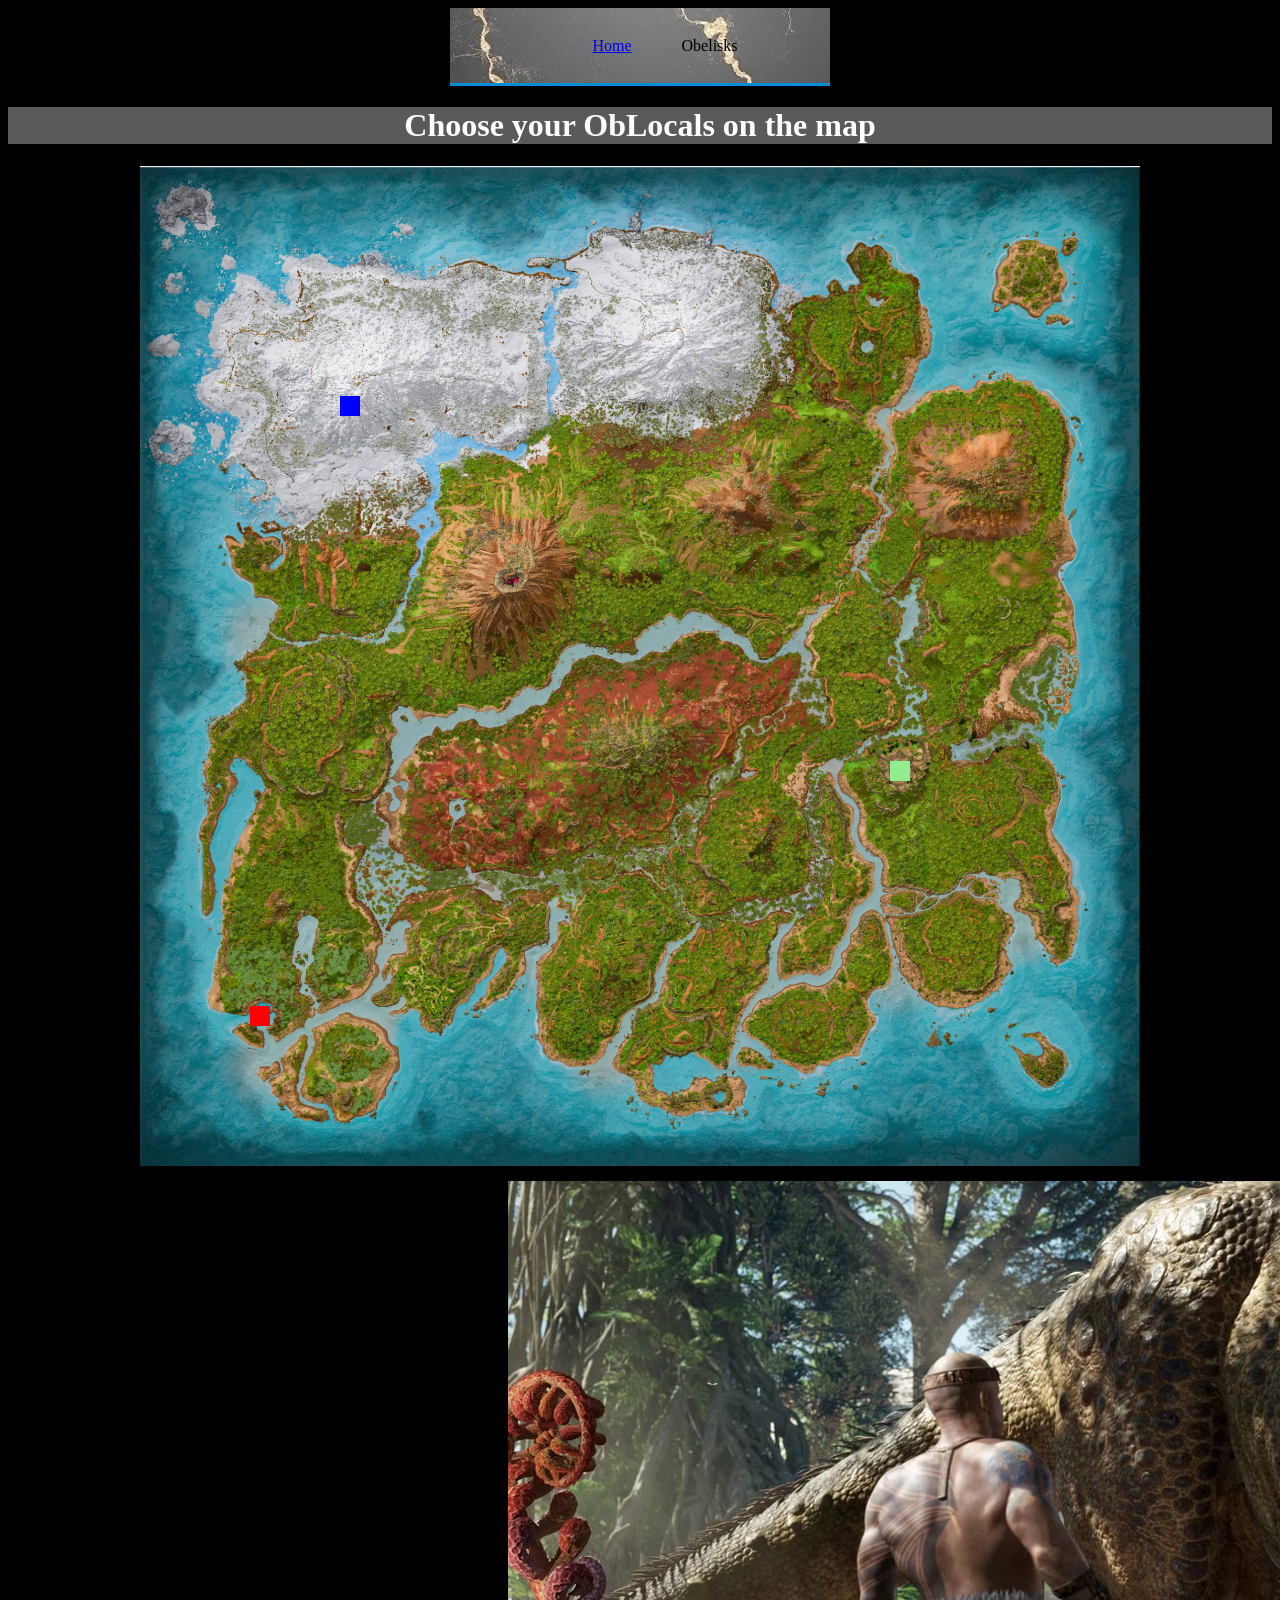
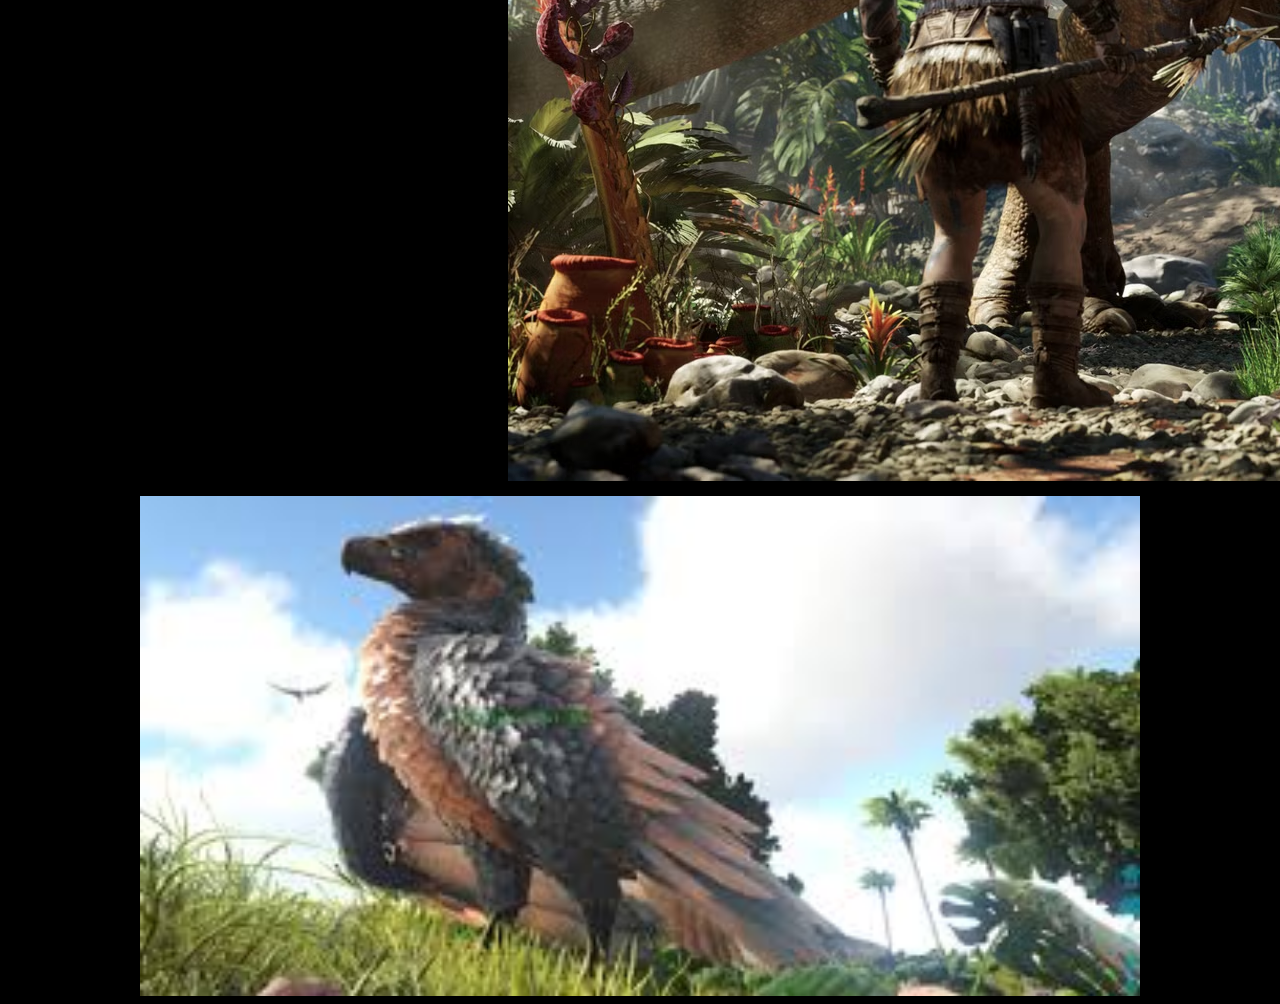
==== Arks/TheIsland/index.html @ 448c162b "image updates Updated images and fixed linking with the pages. And updated Css files for the navigat" ====
<!DOCTYPE html>
<html>
<head>
<title>ARK: Survival Evolved</title>
<link rel="stylesheet" href="styles.css">

</head>
<body>

	<section>
    <!--start here-->
    <nav id="main-nav"class="navbar"> <!--fixed-top-->
        <div class="navItems navbar-collapse" id="navbarCollapse">
              <a href="index.html" class="nav-link">Home</a>
              <div class="dropdown">
                <a class="nav-link dropdown-toggle" data-toggle="dropdown">Obelisks</a>
				<div class="dropdown-menu">
				<img class= "menueImage" src="../../Assets/General/Green.jpg">
                <a class="dropdown-item" href="greenObLocals.html">The Obelisks Green</a>
				</img><br>
				<img class= "menueImage" src="../../Assets/General/Red.jpg">
                <a class="dropdown-item" href="redObLocals.html">The Obelisks Red</a>
				</img><br>
				<img class= "menueImage" src="../../Assets/General/Blue.jpg">
                <a class="dropdown-item" href="blueObLocals.html">The Obelisks Blue</a>
				</img><br>
              </div>
              </div>
        </div>
    </nav>
	</section>

<h1 class = "Choose">Choose your ObLocals on the map</h1>


			<section>
			<div class = "Parent" >
			<a href="redObLocals.html"><div class = "Red"></div></a>
			<a href="greenObLocals.html"><div class = "Green"></div></a>
			<a href="blueObLocals.html"><div class = "Blue"></div></a>
			</div>
			
			<div class = "ImageOne">
			</div>
			</section>
			
			<section>
			  <img class="mySlides" src="../../Assets/IslandPics/Dinos/argi.jpg" style="width:1000px">
			  <img class="mySlides" src="../../Assets/IslandPics/Dinos/brontos.webp" style="width:1000px">
			  <img class="mySlides" src="../../Assets/IslandPics/Dinos/direwolf.jpg" style="width:1000px">
			  <img class="mySlides" src="../../Assets/IslandPics/Dinos/giga.webp" style="width:1000px">
			  <img class="mySlides" src="../../Assets/IslandPics/Dinos/mammoth.jpg" style="width:1000px">
			  <img class="mySlides" src="../../Assets/IslandPics/Dinos/pteranodon.jpg" style="width:1000px">
			  <img class="mySlides" src="../../Assets/IslandPics/Dinos/raptor.webp" style="width:1000px">
			  <img class="mySlides" src="../../Assets/IslandPics/Dinos/rex.avif" style="width:1000px">
			  <img class="mySlides" src="../../Assets/IslandPics/Dinos/sabortooth.jpg" style="width:1000px">
			  <img class="mySlides" src="../../Assets/IslandPics/Dinos/trike.webp" style="width:1000px">
			</section>
			


<script>
var slideIndex = 0;
carousel();

function carousel() {
  var i;
  var x = document.getElementsByClassName("mySlides");
  for (i = 0; i < x.length; i++) {
    x[i].style.display = "none"; 
  }
  slideIndex++;
  if (slideIndex > x.length) {slideIndex = 1} 
  x[slideIndex-1].style.display = "block"; 
  setTimeout(carousel, 2000); 
}
</script>
			
</body>
</html>
---- Arks/TheIsland/styles.css ----
/*04-29-2026--NEW Css bt Trevor*/
body {
background-color: black; /* For browsers that do not support gradients */
  /*background-image: linear-gradient(to bottom right, black, yellow);*/
}
.Choose{
	text-align:center;
	background-color:#5a5a5a;
	color:white;
}
.ImageOne{
	 background-image: url("../../Assets/BackGrounds/ARK2_06.avif");
   background-repeat: no-repeat;
   background-position: center;
   width:2600px;
   height:900px;
   margin-top:15px;
    margin-bottom:15px;
}
.mySlides {
	display:none;
	margin-top:15px;
	 background-position: center;
   display: flex;
   margin: auto;
  justify-content: center; /* Horizontal */
  align-items: center;     /* Vertical */
	}
/*04-29-2026--NEW Css bt Trevor*/

.navbar {
  border-bottom: #088ed6 3px solid;
  justify-content: center;
  align-items: center;
  background-image: url("../../Assets/BackGrounds/image-cache.jpg");
  height:75px;
  width:380px;
  position:relative;
  display: flex;
   margin: auto;
  justify-content: center; /* Horizontal */
  align-items: center;     /* Vertical */
}
.navItems{
	display: flex;
	 flex-direction: row;
	 
}
.dropdown-item:hover{
	background-color:#008000;
}

.dropdown-item{
	background-color:#A9A9A9;
}
.nav-link{
	margin-left:50px;
	transition: all 0.3s;
}
.nav-link:hover{
    background-color: #5568d3;
    transform: translateY(-2px);
}
.dropdown:hover .dropdown-menu {
  display: block;
  position:absolute;
}

.dropdown-menu {
	display: none;
}
.dropdown-menu:hover{
	  display: flex;
  align-content: center;
 
}

.menueImage {
	width: 20px;
	height:auto;
}
.Parent{
  display: flex;
  justify-content: center;
  align-items: center;
  margin: auto;
  width: 1000px;
  height: 1000px;
  position:relative;
  background-color: aqua;
  background-image:url("../../Assets/IslandPics/Maps/mapHighRes.png");
  background-repeat: no-repeat;
  background-size:1000px;

}
.Red {
  position: absolute;
  top: 84%;
  left: 11%;
  font-size: 20px;
  background-color: red;
  width: 20px;
  height:20px;
}

.Red:hover{
	background-color: yellow;
	
}
.Green{
	background-color:#90EE90;
	position: absolute;
	top: 59.5%;
	left: 75%;
    width: 20px;
	height:20px;
}

.Green:hover{
	background-color: yellow;
	
}

.Blue{
	background-color:blue;
	position: absolute;
	top: 23%;
	left: 20%;
    width: 20px;
	height:20px;
	
}

.Blue:hover{
	background-color: yellow;
	
}
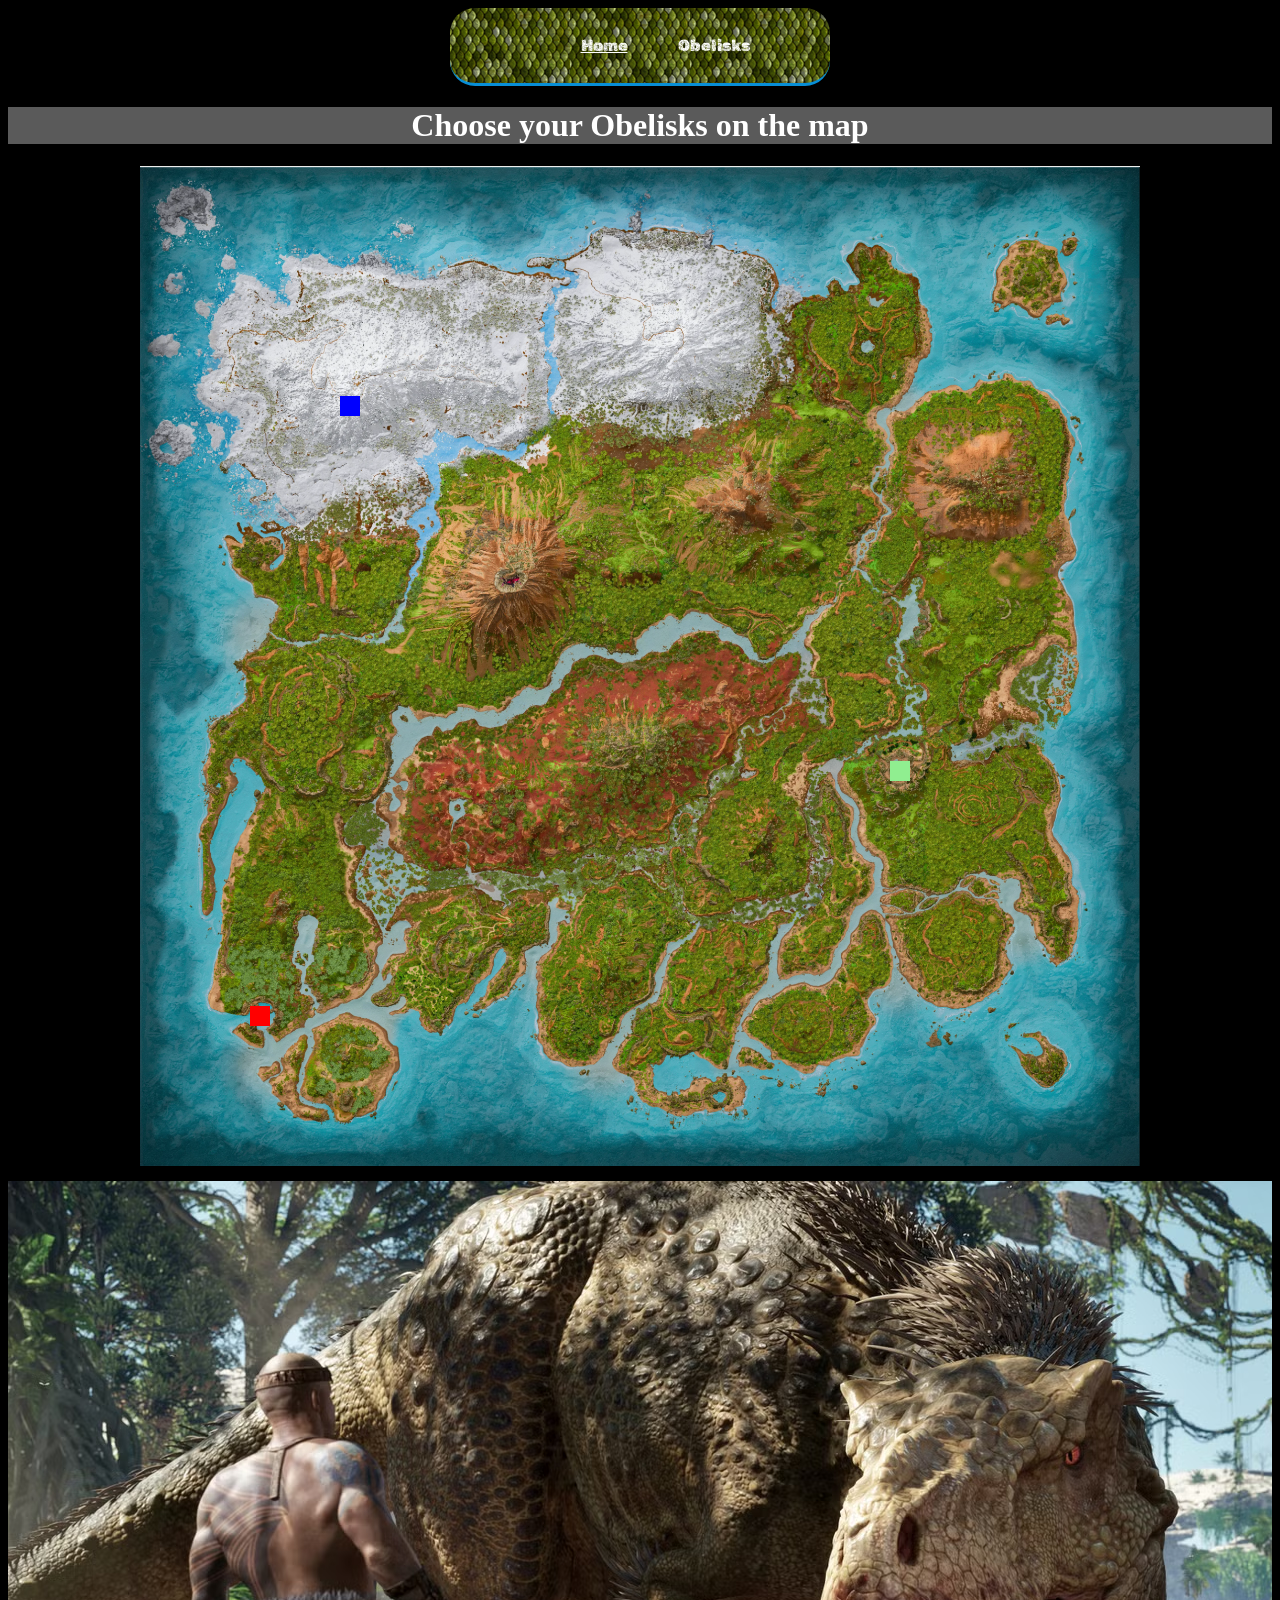
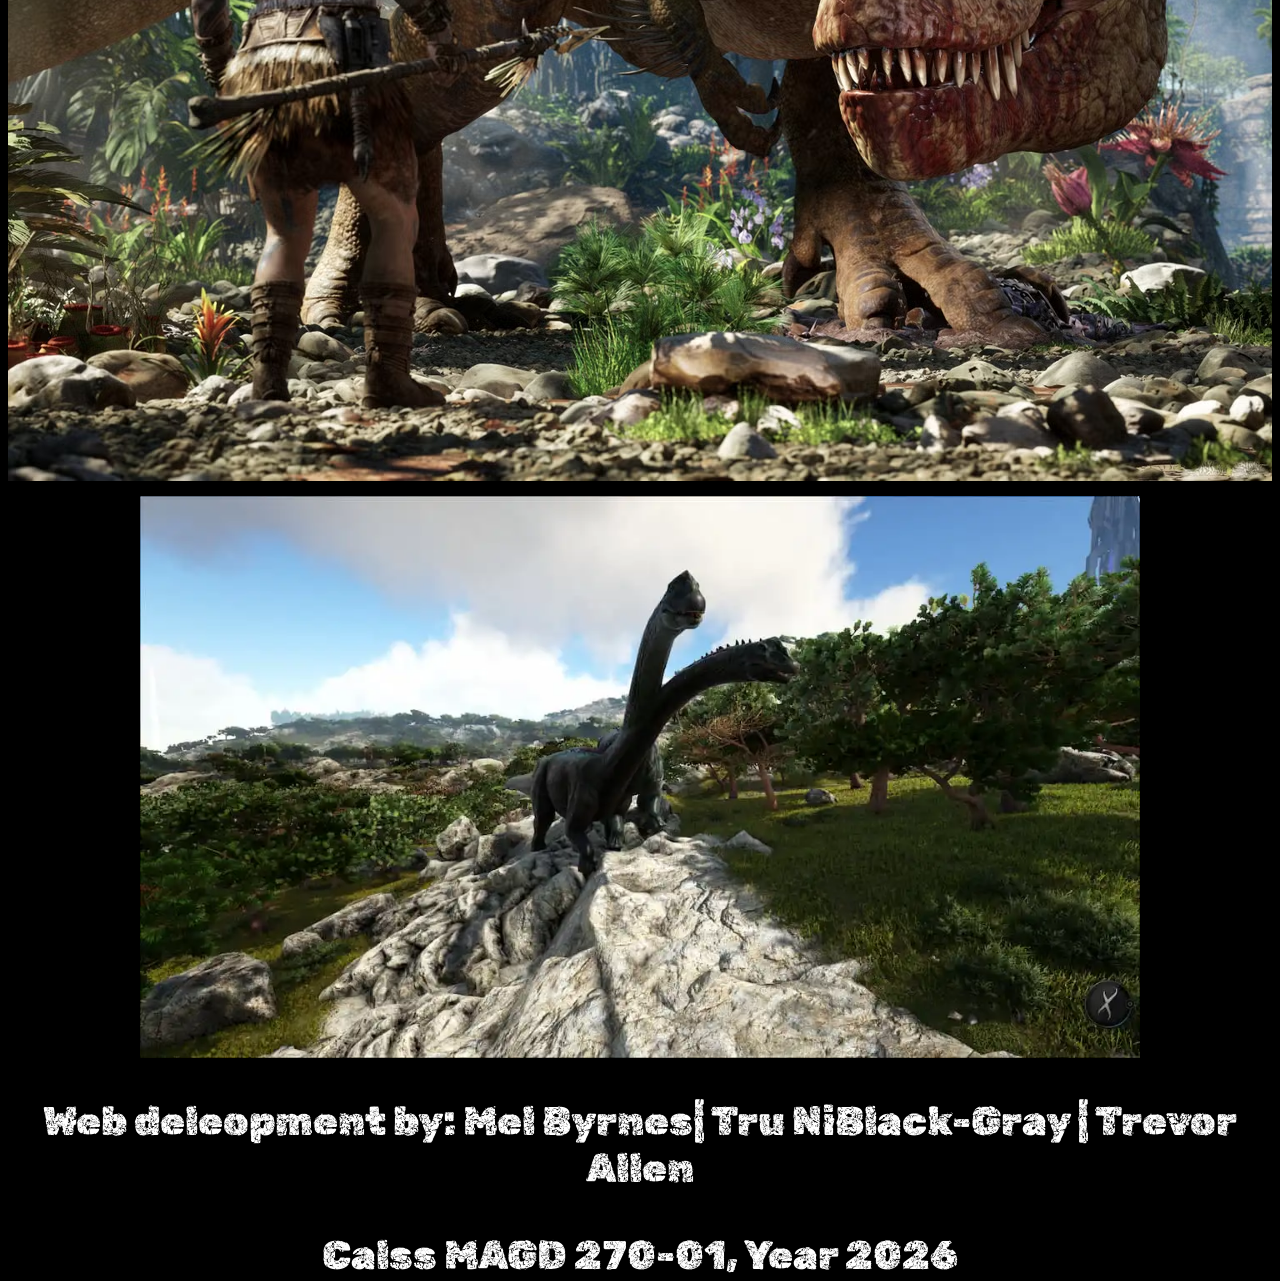
==== commit 3d65c444: "Some Changes to the index and css Made a footer and changes to the CSS for starters." ====
--- a/Arks/TheIsland/index.html
+++ b/Arks/TheIsland/index.html
@@ -4,13 +4,17 @@
 <title>ARK: Survival Evolved</title>
 <link rel="stylesheet" href="styles.css">
 
+<!--Font-->
+<link rel="preconnect" href="https://fonts.googleapis.com">
+<link rel="preconnect" href="https://fonts.gstatic.com" crossorigin>
+<link href="https://fonts.googleapis.com/css2?family=Rubik+Distressed&display=swap" rel="stylesheet">
 </head>
 <body>
 
 	<section>
     <!--start here-->
     <nav id="main-nav"class="navbar"> <!--fixed-top-->
-        <div class="navItems navbar-collapse" id="navbarCollapse">
+		<div class="navItems navbar-collapse" id="navbarCollapse">
               <a href="index.html" class="nav-link">Home</a>
               <div class="dropdown">
                 <a class="nav-link dropdown-toggle" data-toggle="dropdown">Obelisks</a>
@@ -30,7 +34,7 @@
     </nav>
 	</section>
 
-<h1 class = "Choose">Choose your ObLocals on the map</h1>
+<h1 class = "Choose">Choose your Obelisks on the map</h1>
 
 
 			<section>
@@ -44,7 +48,7 @@
 			</div>
 			</section>
 			
-			<section>
+			<section class ="Slideshow">
 			  <img class="mySlides" src="../../Assets/IslandPics/Dinos/argi.jpg" style="width:1000px">
 			  <img class="mySlides" src="../../Assets/IslandPics/Dinos/brontos.webp" style="width:1000px">
 			  <img class="mySlides" src="../../Assets/IslandPics/Dinos/direwolf.jpg" style="width:1000px">
@@ -57,6 +61,12 @@
 			  <img class="mySlides" src="../../Assets/IslandPics/Dinos/trike.webp" style="width:1000px">
 			</section>
 			
+			<section>
+			<footer class ="footer">
+			  <p>Web deleopment by: Mel Byrnes| Tru NiBlack-Gray | Trevor Allen </p>
+			  <p>Calss MAGD 270-01, Year 2026</p>
+			</footer>
+			</section>
 
 
 <script>
--- a/Arks/TheIsland/styles.css
+++ b/Arks/TheIsland/styles.css
@@ -3,16 +3,26 @@
 background-color: black; /* For browsers that do not support gradients */
   /*background-image: linear-gradient(to bottom right, black, yellow);*/
 }
+.footer{
+    text-align:center;
+	color: white;
+	width:100%;
+	height:175px;
+	margin-top:5px;
+	font-family: "Rubik Distressed", system-ui;
+	font-size: 40px;
+}
 .Choose{
 	text-align:center;
 	background-color:#5a5a5a;
 	color:white;
+
 }
 .ImageOne{
 	 background-image: url("../../Assets/BackGrounds/ARK2_06.avif");
    background-repeat: no-repeat;
    background-position: center;
-   width:2600px;
+   width:100%;
    height:900px;
    margin-top:15px;
     margin-bottom:15px;
@@ -32,7 +42,7 @@
   border-bottom: #088ed6 3px solid;
   justify-content: center;
   align-items: center;
-  background-image: url("../../Assets/BackGrounds/image-cache.jpg");
+  background-image: url("../../Assets/BackGrounds/alexas_fotos-background-image-653352_1920 - Copy.png");
   height:75px;
   width:380px;
   position:relative;
@@ -40,6 +50,13 @@
    margin: auto;
   justify-content: center; /* Horizontal */
   align-items: center;     /* Vertical */
+  
+  font-family: "Rubik Distressed", system-ui;
+  font-weight: 400;
+  font-style: normal;
+  border-radius: 25px;
+  font-size: 16px;
+  
 }
 .navItems{
 	display: flex;
@@ -48,14 +65,17 @@
 }
 .dropdown-item:hover{
 	background-color:#008000;
+	transform: translateY(-2px);
 }
 
 .dropdown-item{
 	background-color:#A9A9A9;
+	transition: all 0.3s;
 }
 .nav-link{
 	margin-left:50px;
 	transition: all 0.3s;
+	color:white;
 }
 .nav-link:hover{
     background-color: #5568d3;
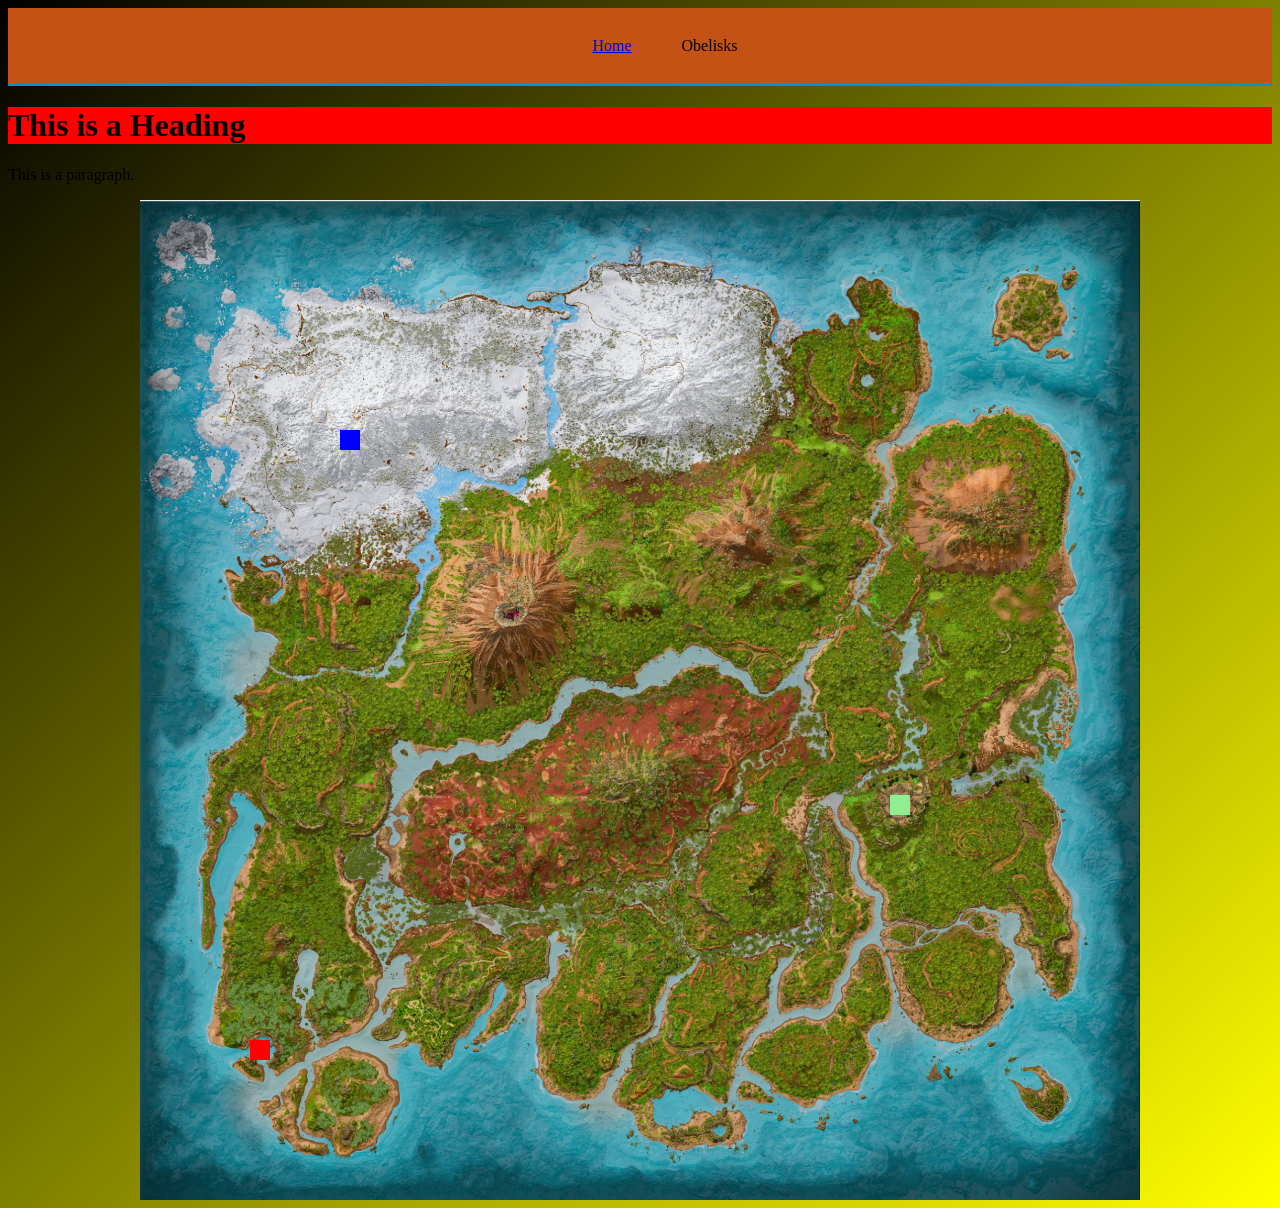
==== commit 8c37959e: "Touch-Up 1" ====
--- a/Arks/TheIsland/index.html
+++ b/Arks/TheIsland/index.html
@@ -1,41 +1,39 @@
 <!DOCTYPE html>
 <html>
 <head>
-<title>ARK: Survival Evolved</title>
+<title>Isla Ark</title>
 <link rel="stylesheet" href="styles.css">
 
-<!--Font-->
-<link rel="preconnect" href="https://fonts.googleapis.com">
-<link rel="preconnect" href="https://fonts.gstatic.com" crossorigin>
-<link href="https://fonts.googleapis.com/css2?family=Rubik+Distressed&display=swap" rel="stylesheet">
 </head>
 <body>
 
 	<section>
     <!--start here-->
     <nav id="main-nav"class="navbar"> <!--fixed-top-->
-		<div class="navItems navbar-collapse" id="navbarCollapse">
+        <div class="navItems navbar-collapse" id="navbarCollapse">
               <a href="index.html" class="nav-link">Home</a>
               <div class="dropdown">
                 <a class="nav-link dropdown-toggle" data-toggle="dropdown">Obelisks</a>
 				<div class="dropdown-menu">
-				<img class= "menueImage" src="../../Assets/General/Green.jpg">
-                <a class="dropdown-item" href="greenObLocals.html">The Obelisks Green</a>
+				<img class="icons" src="../../Assets/General/Green.jpg">
+                <a class="dropdown-item" href="greenObLocals.html">The Green Obelisk</a>
 				</img><br>
-				<img class= "menueImage" src="../../Assets/General/Red.jpg">
-                <a class="dropdown-item" href="redObLocals.html">The Obelisks Red</a>
+				<img class="icons" src="../../Assets/General/Red.jpg">
+                <a class="dropdown-item" href="redObLocals.html">The Red Obelisk</a>
 				</img><br>
-				<img class= "menueImage" src="../../Assets/General/Blue.jpg">
-                <a class="dropdown-item" href="blueObLocals.html">The Obelisks Blue</a>
+				<img class="icons" src="../../Assets/General/Blue.jpg">
+                <a class="dropdown-item" href="blueObLocals.html">The Blue Obelisk</a>
 				</img><br>
+				<a class="dropdown-item" href="form.html">Sign Up Form</a>
+				<br>
               </div>
               </div>
         </div>
     </nav>
 	</section>
 
-<h1 class = "Choose">Choose your Obelisks on the map</h1>
-
+<h1>This is a Heading</h1>
+<p>This is a paragraph.</p>
 
 			<section>
 			<div class = "Parent" >
@@ -43,48 +41,9 @@
 			<a href="greenObLocals.html"><div class = "Green"></div></a>
 			<a href="blueObLocals.html"><div class = "Blue"></div></a>
 			</div>
-			
-			<div class = "ImageOne">
-			</div>
 			</section>
 			
-			<section class ="Slideshow">
-			  <img class="mySlides" src="../../Assets/IslandPics/Dinos/argi.jpg" style="width:1000px">
-			  <img class="mySlides" src="../../Assets/IslandPics/Dinos/brontos.webp" style="width:1000px">
-			  <img class="mySlides" src="../../Assets/IslandPics/Dinos/direwolf.jpg" style="width:1000px">
-			  <img class="mySlides" src="../../Assets/IslandPics/Dinos/giga.webp" style="width:1000px">
-			  <img class="mySlides" src="../../Assets/IslandPics/Dinos/mammoth.jpg" style="width:1000px">
-			  <img class="mySlides" src="../../Assets/IslandPics/Dinos/pteranodon.jpg" style="width:1000px">
-			  <img class="mySlides" src="../../Assets/IslandPics/Dinos/raptor.webp" style="width:1000px">
-			  <img class="mySlides" src="../../Assets/IslandPics/Dinos/rex.avif" style="width:1000px">
-			  <img class="mySlides" src="../../Assets/IslandPics/Dinos/sabortooth.jpg" style="width:1000px">
-			  <img class="mySlides" src="../../Assets/IslandPics/Dinos/trike.webp" style="width:1000px">
-			</section>
-			
-			<section>
-			<footer class ="footer">
-			  <p>Web deleopment by: Mel Byrnes| Tru NiBlack-Gray | Trevor Allen </p>
-			  <p>Calss MAGD 270-01, Year 2026</p>
-			</footer>
-			</section>
 
-
-<script>
-var slideIndex = 0;
-carousel();
-
-function carousel() {
-  var i;
-  var x = document.getElementsByClassName("mySlides");
-  for (i = 0; i < x.length; i++) {
-    x[i].style.display = "none"; 
-  }
-  slideIndex++;
-  if (slideIndex > x.length) {slideIndex = 1} 
-  x[slideIndex-1].style.display = "block"; 
-  setTimeout(carousel, 2000); 
-}
-</script>
 			
 </body>
 </html>
--- a/Arks/TheIsland/styles.css
+++ b/Arks/TheIsland/styles.css
@@ -1,62 +1,22 @@
 /*04-29-2026--NEW Css bt Trevor*/
 body {
 background-color: black; /* For browsers that do not support gradients */
-  /*background-image: linear-gradient(to bottom right, black, yellow);*/
+  background-image: linear-gradient(to bottom right, black, yellow);
 }
-.footer{
-    text-align:center;
-	color: white;
-	width:100%;
-	height:175px;
-	margin-top:5px;
-	font-family: "Rubik Distressed", system-ui;
-	font-size: 40px;
-}
-.Choose{
-	text-align:center;
-	background-color:#5a5a5a;
-	color:white;
 
-}
-.ImageOne{
-	 background-image: url("../../Assets/BackGrounds/ARK2_06.avif");
-   background-repeat: no-repeat;
-   background-position: center;
-   width:100%;
-   height:900px;
-   margin-top:15px;
-    margin-bottom:15px;
-}
-.mySlides {
-	display:none;
-	margin-top:15px;
-	 background-position: center;
-   display: flex;
-   margin: auto;
-  justify-content: center; /* Horizontal */
-  align-items: center;     /* Vertical */
-	}
 /*04-29-2026--NEW Css bt Trevor*/
 
+h1 {
+	background-color: red;
+}
 .navbar {
   border-bottom: #088ed6 3px solid;
+    display: flex;
   justify-content: center;
   align-items: center;
-  background-image: url("../../Assets/BackGrounds/alexas_fotos-background-image-653352_1920 - Copy.png");
+  background-color:#C35214;
   height:75px;
-  width:380px;
-  position:relative;
-  display: flex;
-   margin: auto;
-  justify-content: center; /* Horizontal */
-  align-items: center;     /* Vertical */
-  
-  font-family: "Rubik Distressed", system-ui;
-  font-weight: 400;
-  font-style: normal;
-  border-radius: 25px;
-  font-size: 16px;
-  
+position:relative;
 }
 .navItems{
 	display: flex;
@@ -65,17 +25,10 @@
 }
 .dropdown-item:hover{
 	background-color:#008000;
-	transform: translateY(-2px);
-}
-
-.dropdown-item{
-	background-color:#A9A9A9;
-	transition: all 0.3s;
 }
 .nav-link{
 	margin-left:50px;
 	transition: all 0.3s;
-	color:white;
 }
 .nav-link:hover{
     background-color: #5568d3;
@@ -95,10 +48,15 @@
  
 }
 
-.menueImage {
+img {
 	width: 20px;
-	height:auto;
 }
+
+.icons{
+	width:35px;
+	height:35px;
+}
+
 .Parent{
   display: flex;
   justify-content: center;
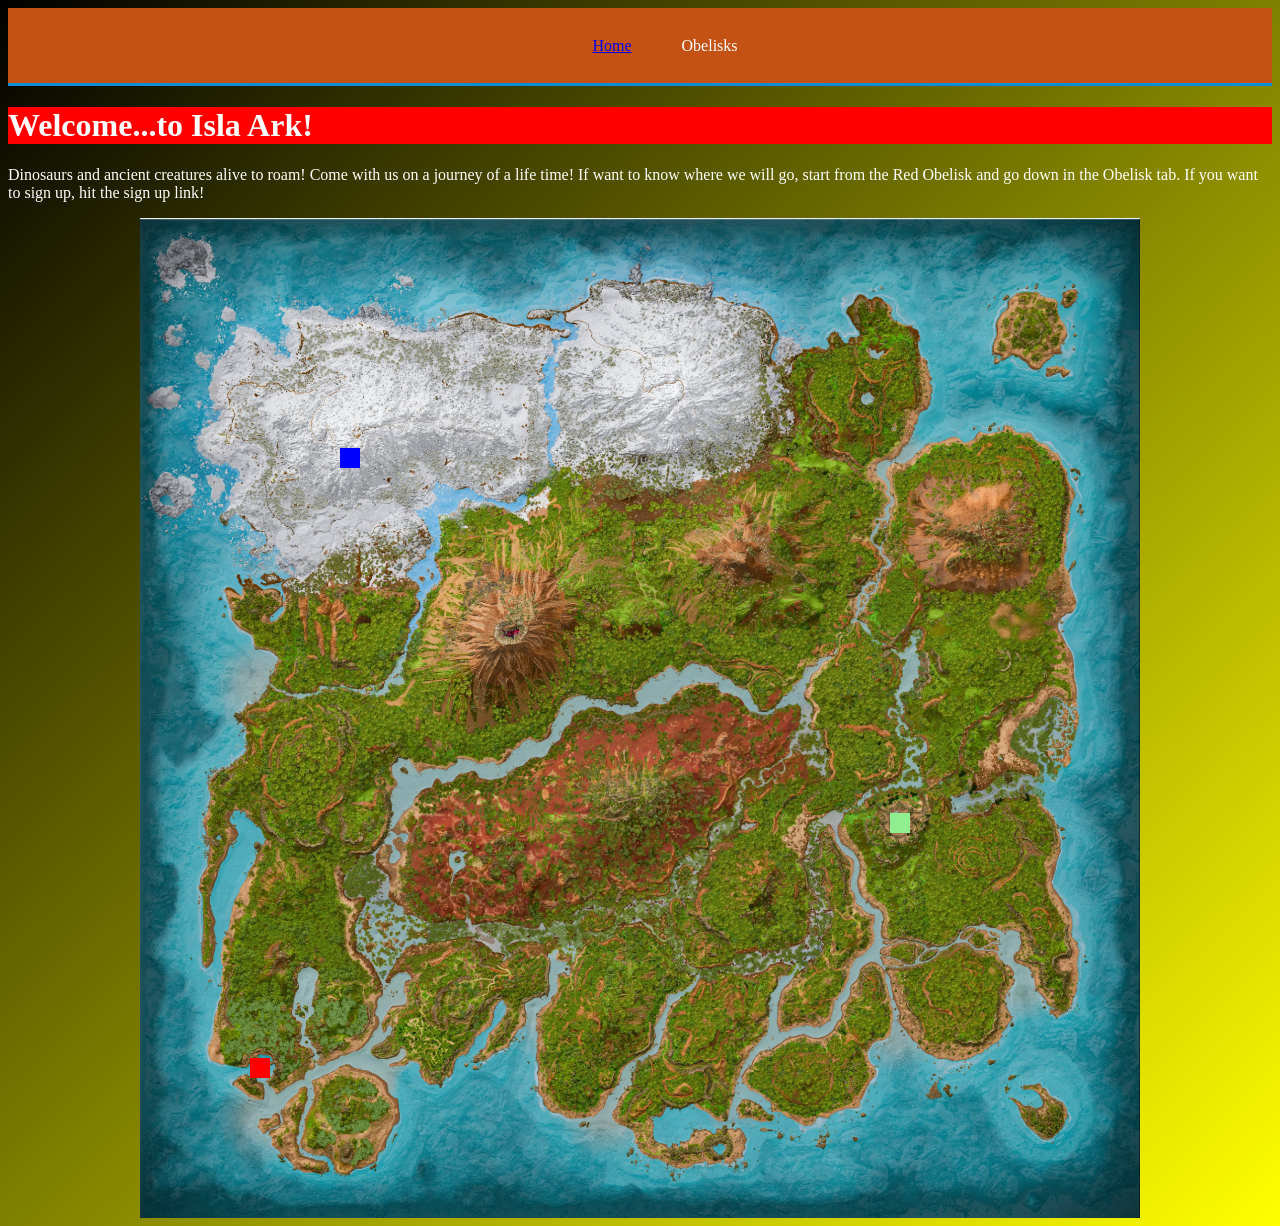
==== commit 5931b89e: "Touch-Up 2" ====
--- a/Arks/TheIsland/index.html
+++ b/Arks/TheIsland/index.html
@@ -32,8 +32,9 @@
     </nav>
 	</section>
 
-<h1>This is a Heading</h1>
-<p>This is a paragraph.</p>
+<h1>Welcome...to Isla Ark!</h1>
+<p>Dinosaurs and ancient creatures alive to roam! Come with us on a journey of a life time! 
+If want to know where we will go, start from the Red Obelisk and go down in the Obelisk tab. If you want to sign up, hit the sign up link!</p>
 
 			<section>
 			<div class = "Parent" >
--- a/Arks/TheIsland/styles.css
+++ b/Arks/TheIsland/styles.css
@@ -2,12 +2,14 @@
 body {
 background-color: black; /* For browsers that do not support gradients */
   background-image: linear-gradient(to bottom right, black, yellow);
+  color: white;
 }
 
 /*04-29-2026--NEW Css bt Trevor*/
 
 h1 {
 	background-color: red;
+	color: white;
 }
 .navbar {
   border-bottom: #088ed6 3px solid;
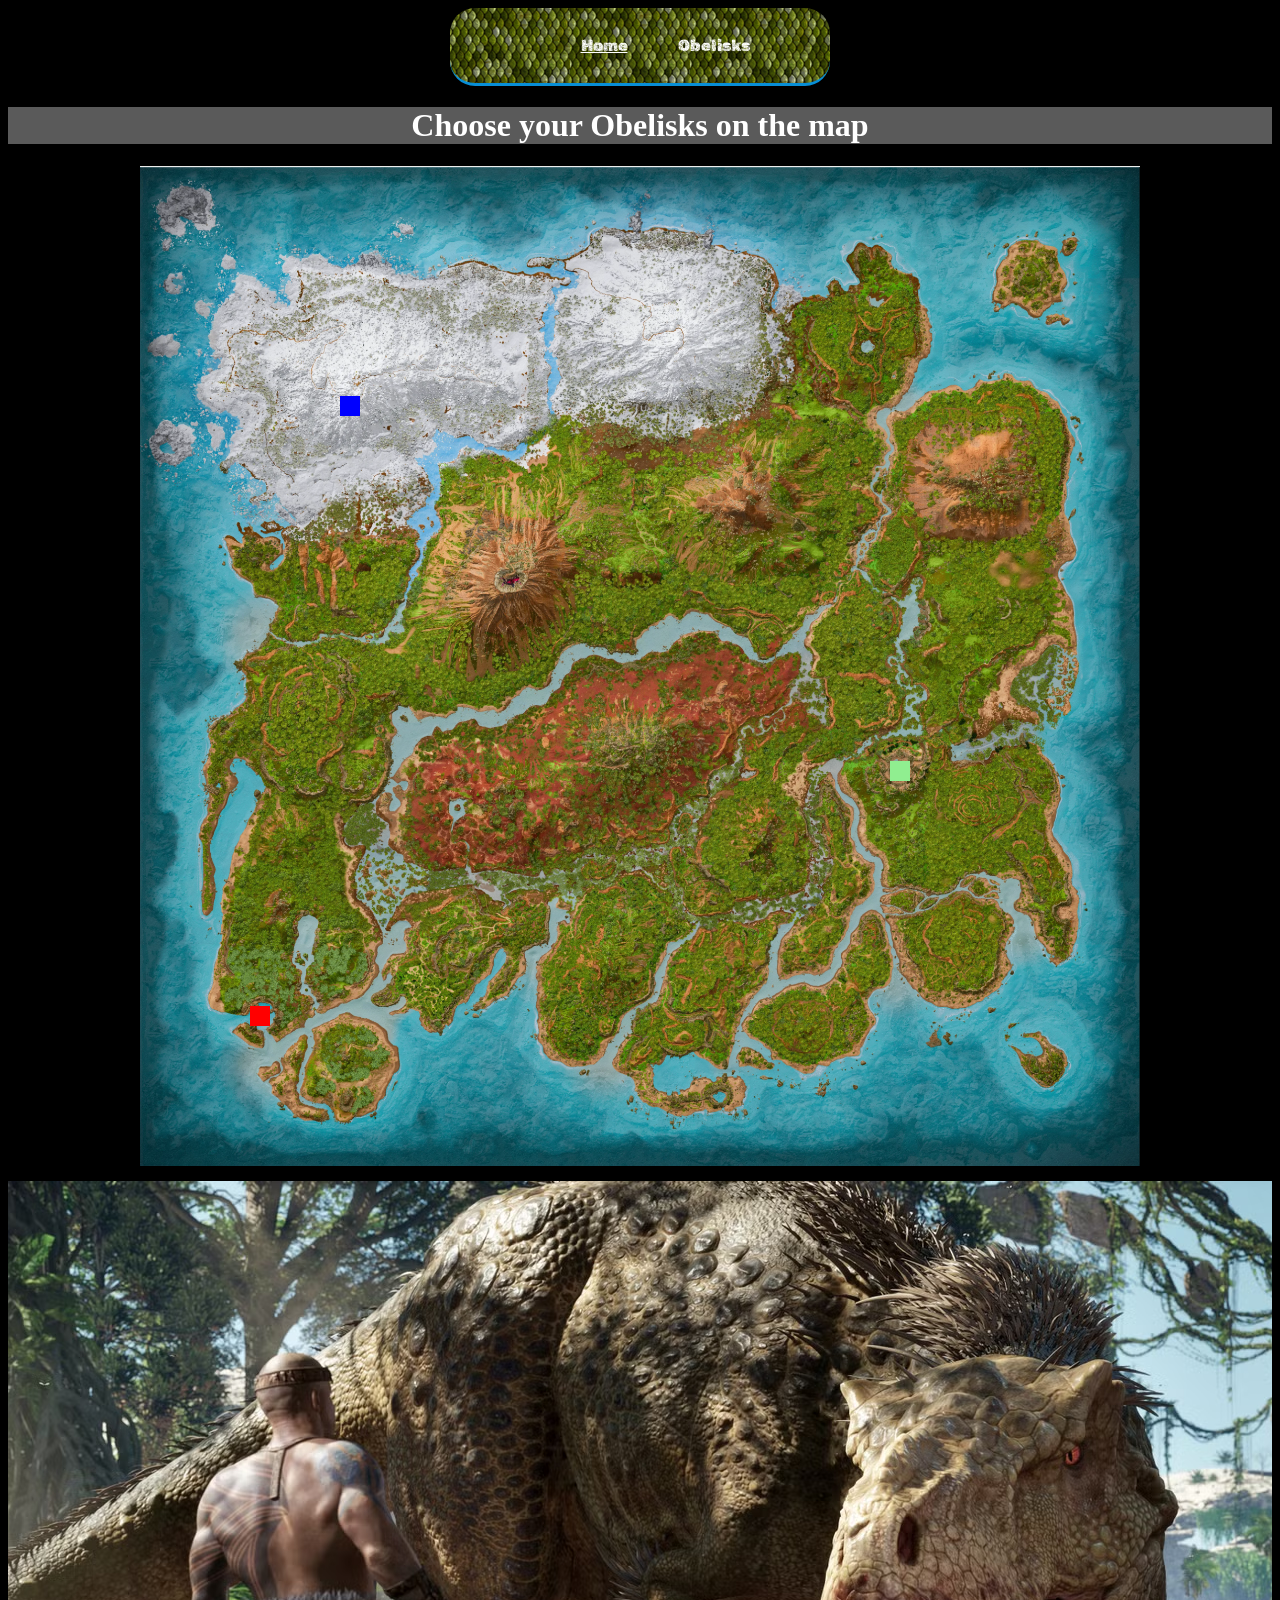
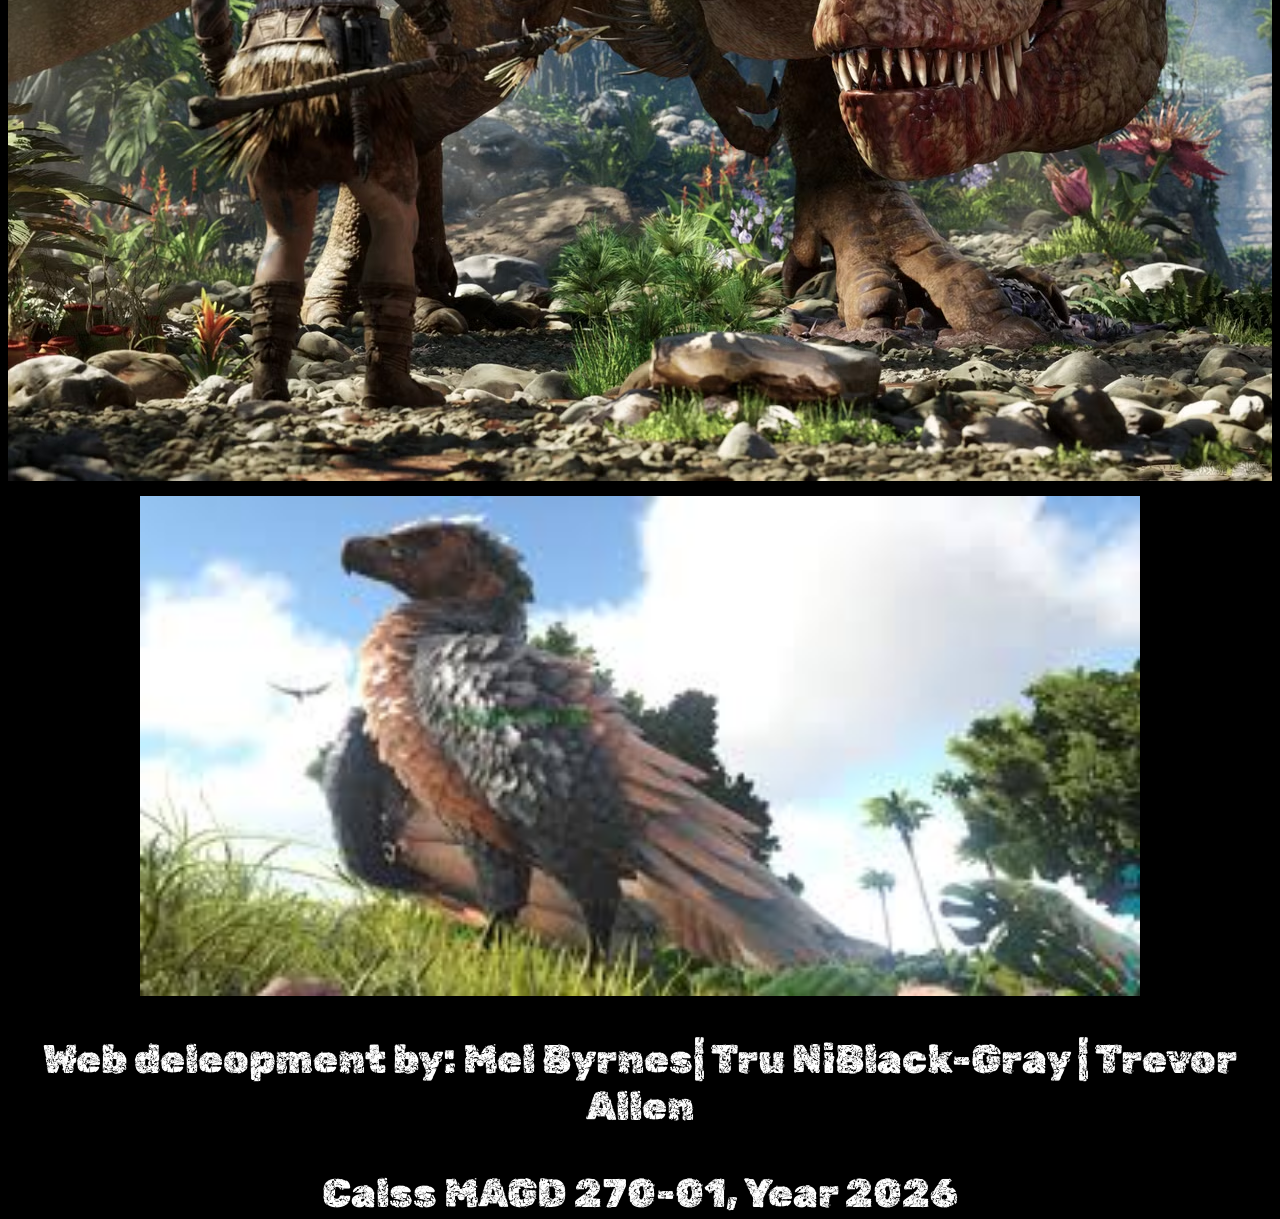
==== commit 65eee461: "Merge branch 'Trevor's'" ====
--- a/Arks/TheIsland/index.html
+++ b/Arks/TheIsland/index.html
@@ -1,40 +1,41 @@
 <!DOCTYPE html>
 <html>
 <head>
-<title>Isla Ark</title>
+<title>ARK: Survival Evolved</title>
 <link rel="stylesheet" href="styles.css">
 
+<!--Font-->
+<link rel="preconnect" href="https://fonts.googleapis.com">
+<link rel="preconnect" href="https://fonts.gstatic.com" crossorigin>
+<link href="https://fonts.googleapis.com/css2?family=Rubik+Distressed&display=swap" rel="stylesheet">
 </head>
 <body>
 
 	<section>
     <!--start here-->
     <nav id="main-nav"class="navbar"> <!--fixed-top-->
-        <div class="navItems navbar-collapse" id="navbarCollapse">
+		<div class="navItems navbar-collapse" id="navbarCollapse">
               <a href="index.html" class="nav-link">Home</a>
               <div class="dropdown">
                 <a class="nav-link dropdown-toggle" data-toggle="dropdown">Obelisks</a>
 				<div class="dropdown-menu">
-				<img class="icons" src="../../Assets/General/Green.jpg">
-                <a class="dropdown-item" href="greenObLocals.html">The Green Obelisk</a>
+				<img class= "menueImage" src="../../Assets/General/Green.jpg">
+                <a class="dropdown-item" href="greenObLocals.html">The Obelisks Green</a>
 				</img><br>
-				<img class="icons" src="../../Assets/General/Red.jpg">
-                <a class="dropdown-item" href="redObLocals.html">The Red Obelisk</a>
+				<img class= "menueImage" src="../../Assets/General/Red.jpg">
+                <a class="dropdown-item" href="redObLocals.html">The Obelisks Red</a>
 				</img><br>
-				<img class="icons" src="../../Assets/General/Blue.jpg">
-                <a class="dropdown-item" href="blueObLocals.html">The Blue Obelisk</a>
+				<img class= "menueImage" src="../../Assets/General/Blue.jpg">
+                <a class="dropdown-item" href="blueObLocals.html">The Obelisks Blue</a>
 				</img><br>
-				<a class="dropdown-item" href="form.html">Sign Up Form</a>
-				<br>
               </div>
               </div>
         </div>
     </nav>
 	</section>
 
-<h1>Welcome...to Isla Ark!</h1>
-<p>Dinosaurs and ancient creatures alive to roam! Come with us on a journey of a life time! 
-If want to know where we will go, start from the Red Obelisk and go down in the Obelisk tab. If you want to sign up, hit the sign up link!</p>
+<h1 class = "Choose">Choose your Obelisks on the map</h1>
+
 
 			<section>
 			<div class = "Parent" >
@@ -42,9 +43,48 @@
 			<a href="greenObLocals.html"><div class = "Green"></div></a>
 			<a href="blueObLocals.html"><div class = "Blue"></div></a>
 			</div>
+			
+			<div class = "ImageOne">
+			</div>
 			</section>
 			
+			<section class ="Slideshow">
+			  <img class="mySlides" src="../../Assets/IslandPics/Dinos/argi.jpg" style="width:1000px">
+			  <img class="mySlides" src="../../Assets/IslandPics/Dinos/brontos.webp" style="width:1000px">
+			  <img class="mySlides" src="../../Assets/IslandPics/Dinos/direwolf.jpg" style="width:1000px">
+			  <img class="mySlides" src="../../Assets/IslandPics/Dinos/giga.webp" style="width:1000px">
+			  <img class="mySlides" src="../../Assets/IslandPics/Dinos/mammoth.jpg" style="width:1000px">
+			  <img class="mySlides" src="../../Assets/IslandPics/Dinos/pteranodon.jpg" style="width:1000px">
+			  <img class="mySlides" src="../../Assets/IslandPics/Dinos/raptor.webp" style="width:1000px">
+			  <img class="mySlides" src="../../Assets/IslandPics/Dinos/rex.avif" style="width:1000px">
+			  <img class="mySlides" src="../../Assets/IslandPics/Dinos/sabortooth.jpg" style="width:1000px">
+			  <img class="mySlides" src="../../Assets/IslandPics/Dinos/trike.webp" style="width:1000px">
+			</section>
+			
+			<section>
+			<footer class ="footer">
+			  <p>Web deleopment by: Mel Byrnes| Tru NiBlack-Gray | Trevor Allen </p>
+			  <p>Calss MAGD 270-01, Year 2026</p>
+			</footer>
+			</section>
 
+
+<script>
+var slideIndex = 0;
+carousel();
+
+function carousel() {
+  var i;
+  var x = document.getElementsByClassName("mySlides");
+  for (i = 0; i < x.length; i++) {
+    x[i].style.display = "none"; 
+  }
+  slideIndex++;
+  if (slideIndex > x.length) {slideIndex = 1} 
+  x[slideIndex-1].style.display = "block"; 
+  setTimeout(carousel, 2000); 
+}
+</script>
 			
 </body>
 </html>
--- a/Arks/TheIsland/styles.css
+++ b/Arks/TheIsland/styles.css
@@ -1,25 +1,66 @@
 /*04-29-2026--NEW Css bt Trevor*/
 body {
 background-color: black; /* For browsers that do not support gradients */
-  background-image: linear-gradient(to bottom right, black, yellow);
-  color: white;
+  /*background-image: linear-gradient(to bottom right, black, yellow);*/
+}
+.footer{
+    text-align:center;
+	color: white;
+	width:100%;
+	height:175px;
+	margin-top:5px;
+	font-family: "Rubik Distressed", system-ui;
+	font-size: 40px;
+}
+.Choose{
+	text-align:center;
+	background-color:#5a5a5a;
+	color:white;
+
+}
+.ImageOne{
+	 background-image: url("../../Assets/BackGrounds/ARK2_06.avif");
+   background-repeat: no-repeat;
+   background-position: center;
+   width:100%;
+   height:900px;
+   margin-top:15px;
+    margin-bottom:15px;
+}
+.mySlides {
+	display:none;
+	margin-top:15px;
+	 background-position: center;
+   display: flex;
+   margin: auto;
+  justify-content: center; /* Horizontal */
+  align-items: center;     /* Vertical */
+	}
+/*04-29-2026--NEW Css bt Trevor*/
+
+.navbar {
+  border-bottom: #088ed6 3px solid;
+  justify-content: center;
+  align-items: center;
+  background-image: url("../../Assets/BackGrounds/alexas_fotos-background-image-653352_1920 - Copy.png");
+  height:75px;
+  width:380px;
+  position:relative;
+  display: flex;
+   margin: auto;
+  justify-content: center; /* Horizontal */
+  align-items: center;     /* Vertical */
+  
+  font-family: "Rubik Distressed", system-ui;
+  font-weight: 400;
+  font-style: normal;
+  border-radius: 25px;
+  font-size: 16px;
+  
 }
 
-/*04-29-2026--NEW Css bt Trevor*/
 
-h1 {
-	background-color: red;
-	color: white;
-}
-.navbar {
-  border-bottom: #088ed6 3px solid;
-    display: flex;
-  justify-content: center;
-  align-items: center;
-  background-color:#C35214;
-  height:75px;
-position:relative;
-}
+
 .navItems{
 	display: flex;
 	 flex-direction: row;
@@ -27,10 +68,17 @@
 }
 .dropdown-item:hover{
 	background-color:#008000;
+	transform: translateY(-2px);
+}
+
+.dropdown-item{
+	background-color:#A9A9A9;
+	transition: all 0.3s;
 }
 .nav-link{
 	margin-left:50px;
 	transition: all 0.3s;
+	color:white;
 }
 .nav-link:hover{
     background-color: #5568d3;
@@ -50,15 +98,10 @@
  
 }
 
-img {
+.menueImage {
 	width: 20px;
+	height:auto;
 }
-
-.icons{
-	width:35px;
-	height:35px;
-}
-
 .Parent{
   display: flex;
   justify-content: center;
@@ -71,8 +114,46 @@
   background-image:url("../../Assets/IslandPics/Maps/mapHighRes.png");
   background-repeat: no-repeat;
   background-size:1000px;
+}
 
+.parent1{
+  display: flex;
+  justify-content: center;
+  align-items: center;
+  margin: auto;
+  
+  position:relative;
+  
+ 
 }
+
+h3,h2{
+	color:white;
+	 font-family: "Rubik Distressed", system-ui;
+	  font-style: normal;
+  border-radius: 25px;
+  font-size: 16px;
+}
+
+input{
+	background-color: aqua;
+	
+	font-weight: 400;
+	font-style: normal;
+	border-radius: 25px;
+	font-size: 16px;
+}
+
+label{
+	color:white;
+	 font-family: "Rubik Distressed", system-ui;
+  font-weight: 400;
+  font-style: normal;
+  border-radius: 25px;
+  font-size: 16px;
+	
+}
+
 .Red {
   position: absolute;
   top: 84%;
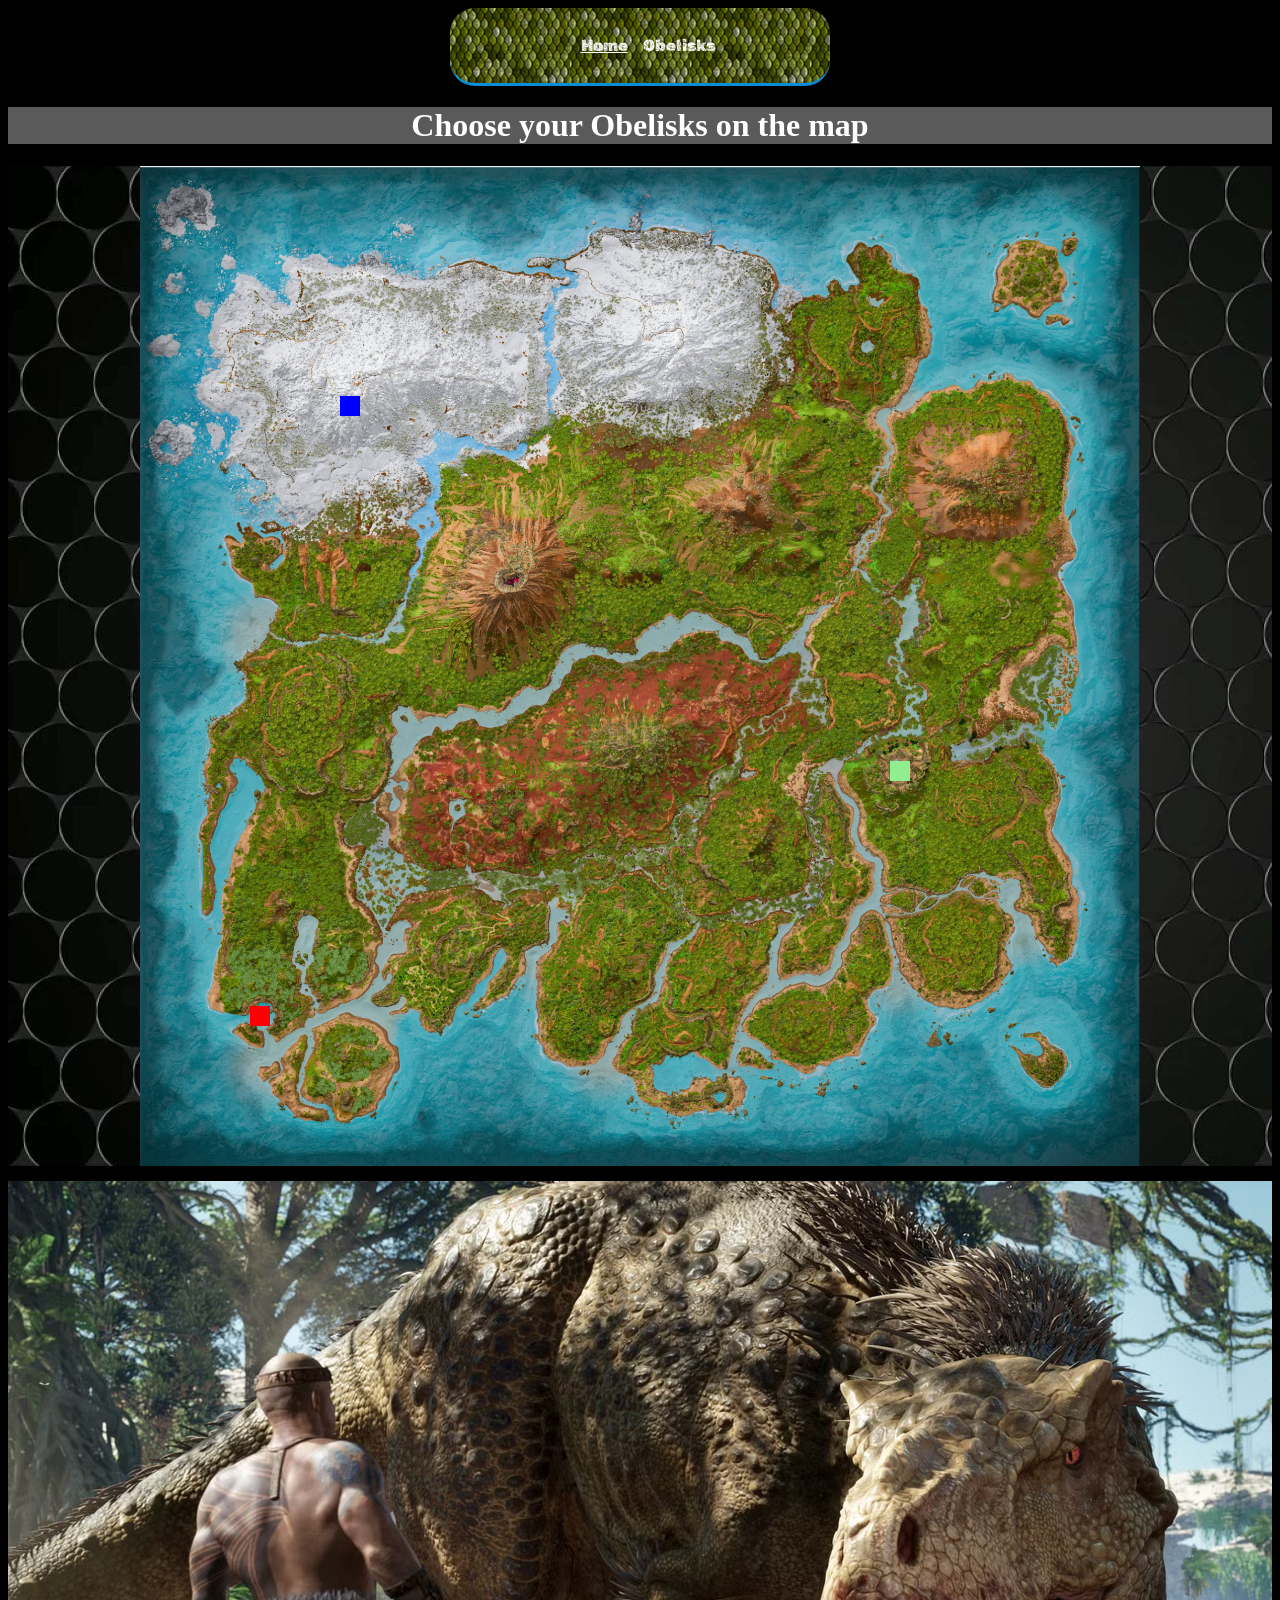
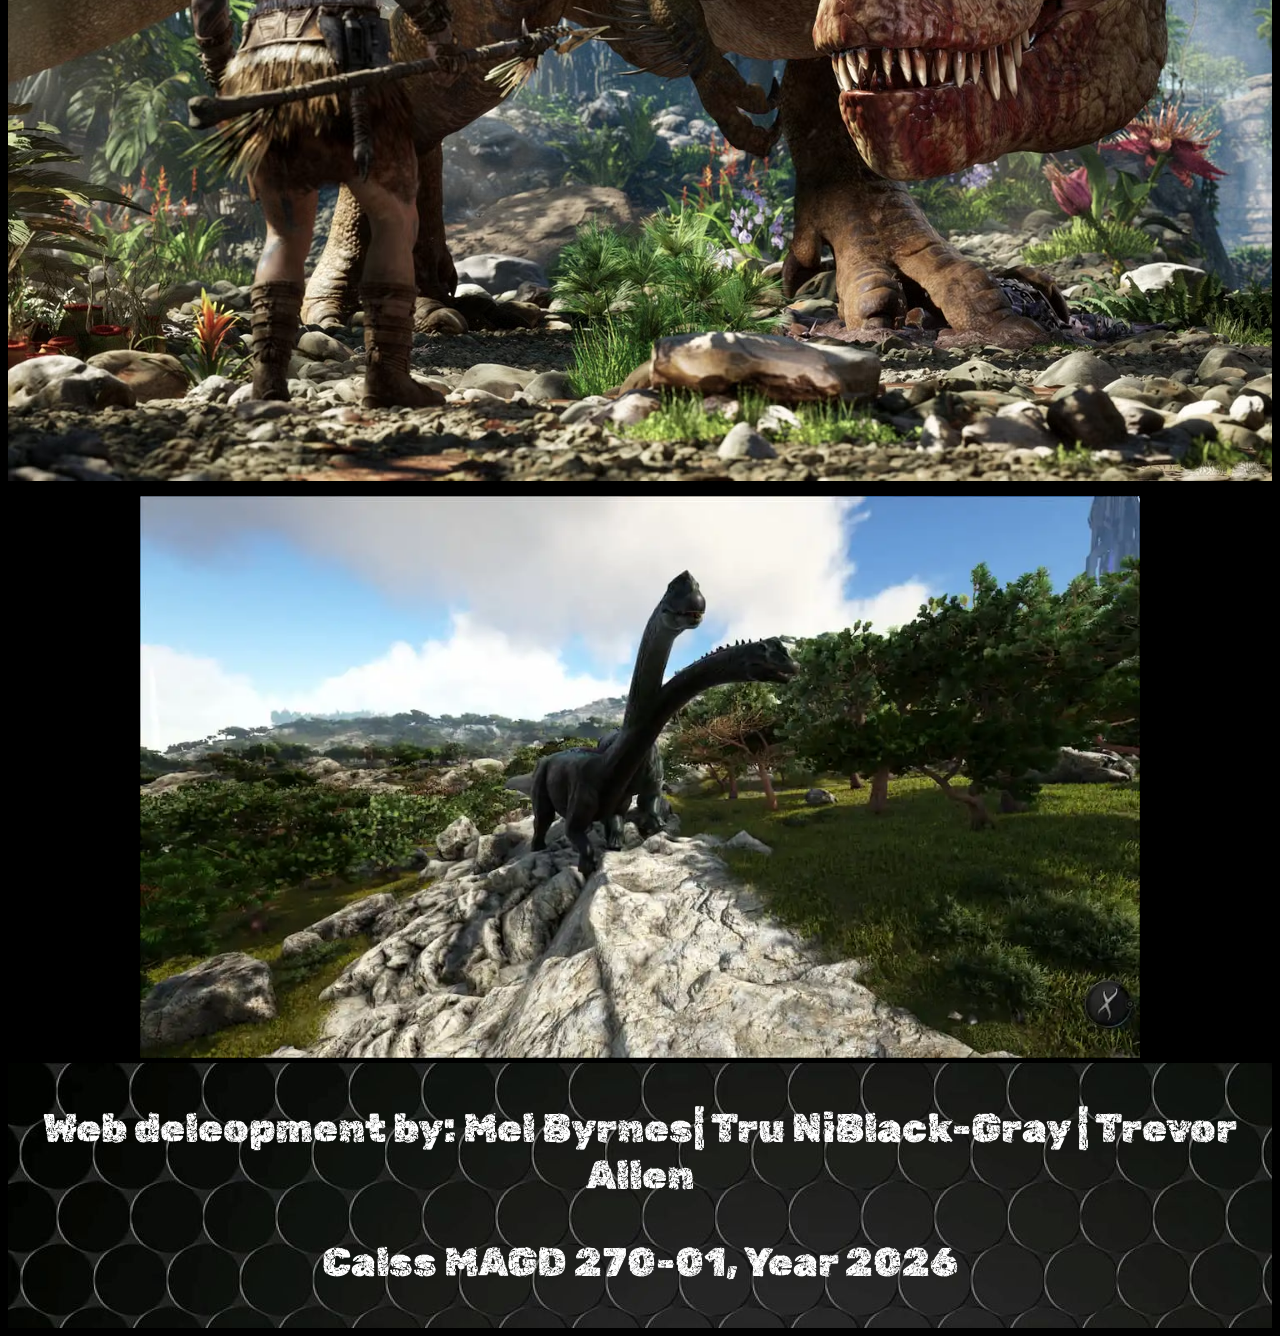
==== commit 8c526ab3: "More changes Updated the background." ====
--- a/Arks/TheIsland/index.html
+++ b/Arks/TheIsland/index.html
@@ -38,10 +38,12 @@
 
 
 			<section>
-			<div class = "Parent" >
-			<a href="redObLocals.html"><div class = "Red"></div></a>
-			<a href="greenObLocals.html"><div class = "Green"></div></a>
-			<a href="blueObLocals.html"><div class = "Blue"></div></a>
+			<div class = "container">
+				<div class = "Parent" >
+					<a href="redObLocals.html"><div class = "Red"></div></a>
+					<a href="greenObLocals.html"><div class = "Green"></div></a>
+					<a href="blueObLocals.html"><div class = "Blue"></div></a>
+				</div>
 			</div>
 			
 			<div class = "ImageOne">
@@ -62,10 +64,18 @@
 			</section>
 			
 			<section>
-			<footer class ="footer">
-			  <p>Web deleopment by: Mel Byrnes| Tru NiBlack-Gray | Trevor Allen </p>
-			  <p>Calss MAGD 270-01, Year 2026</p>
-			</footer>
+			
+
+			
+			<div class = "container">
+					<footer class ="footer">
+					  <p>Web deleopment by: Mel Byrnes| Tru NiBlack-Gray | Trevor Allen </p>
+					  <p>Calss MAGD 270-01, Year 2026</p>
+					</footer>
+			</div>
+			
+						<div class = "right">
+			</div>
 			</section>
 
 
--- a/Arks/TheIsland/styles.css
+++ b/Arks/TheIsland/styles.css
@@ -3,14 +3,27 @@
 background-color: black; /* For browsers that do not support gradients */
   /*background-image: linear-gradient(to bottom right, black, yellow);*/
 }
+.container{
+	width:100%;
+	background-image: url("../../Assets/BackGrounds/wallpaper-967837_1280 - Copy.jpg");
+	/*background-image: linear-gradient(to right, red , black);*/
+}
+.right{
+	float: right;
+	margin-left: 15px;
+    width: 25%;
+	background-image: linear-gradient(to right, rgba(255,0,0,0), rgba(255,0,0,1));
+}
 .footer{
     text-align:center;
 	color: white;
 	width:100%;
-	height:175px;
 	margin-top:5px;
 	font-family: "Rubik Distressed", system-ui;
 	font-size: 40px;
+	background-color:balck;
+	padding-top:2px;
+	padding-bottom:2px;
 }
 .Choose{
 	text-align:center;
@@ -19,22 +32,22 @@
 
 }
 .ImageOne{
-	 background-image: url("../../Assets/BackGrounds/ARK2_06.avif");
+   background-image: url("../../Assets/BackGrounds/ARK2_06.avif");
    background-repeat: no-repeat;
    background-position: center;
    width:100%;
    height:900px;
    margin-top:15px;
-    margin-bottom:15px;
+   margin-bottom:15px;
 }
 .mySlides {
 	display:none;
 	margin-top:15px;
-	 background-position: center;
-   display: flex;
-   margin: auto;
-  justify-content: center; /* Horizontal */
-  align-items: center;     /* Vertical */
+	background-position: center;
+    display: flex;
+    margin: auto;
+    justify-content: center; /* Horizontal */
+    align-items: center;     /* Vertical */
 	}
 /*04-29-2026--NEW Css bt Trevor*/
 
@@ -47,7 +60,7 @@
   width:380px;
   position:relative;
   display: flex;
-   margin: auto;
+  margin: auto;
   justify-content: center; /* Horizontal */
   align-items: center;     /* Vertical */
   
@@ -58,11 +71,8 @@
   font-size: 16px;
   
 }
-
-
-
 .navItems{
-	display: flex;
+	 display: flex;
 	 flex-direction: row;
 	 
 }
@@ -76,9 +86,10 @@
 	transition: all 0.3s;
 }
 .nav-link{
-	margin-left:50px;
+	margin-left:auto;/*05-06-2026--NEW Css bt Trevor*/
 	transition: all 0.3s;
-	color:white;
+	color:white;/*05-06-2026--NEW Css bt Trevor*/
+	padding-left:15px; /*05-06-2026--NEW Css bt Trevor*/
 }
 .nav-link:hover{
     background-color: #5568d3;
@@ -114,46 +125,8 @@
   background-image:url("../../Assets/IslandPics/Maps/mapHighRes.png");
   background-repeat: no-repeat;
   background-size:1000px;
+
 }
-
-.parent1{
-  display: flex;
-  justify-content: center;
-  align-items: center;
-  margin: auto;
-  
-  position:relative;
-  
- 
-}
-
-h3,h2{
-	color:white;
-	 font-family: "Rubik Distressed", system-ui;
-	  font-style: normal;
-  border-radius: 25px;
-  font-size: 16px;
-}
-
-input{
-	background-color: aqua;
-	
-	font-weight: 400;
-	font-style: normal;
-	border-radius: 25px;
-	font-size: 16px;
-}
-
-label{
-	color:white;
-	 font-family: "Rubik Distressed", system-ui;
-  font-weight: 400;
-  font-style: normal;
-  border-radius: 25px;
-  font-size: 16px;
-	
-}
-
 .Red {
   position: absolute;
   top: 84%;
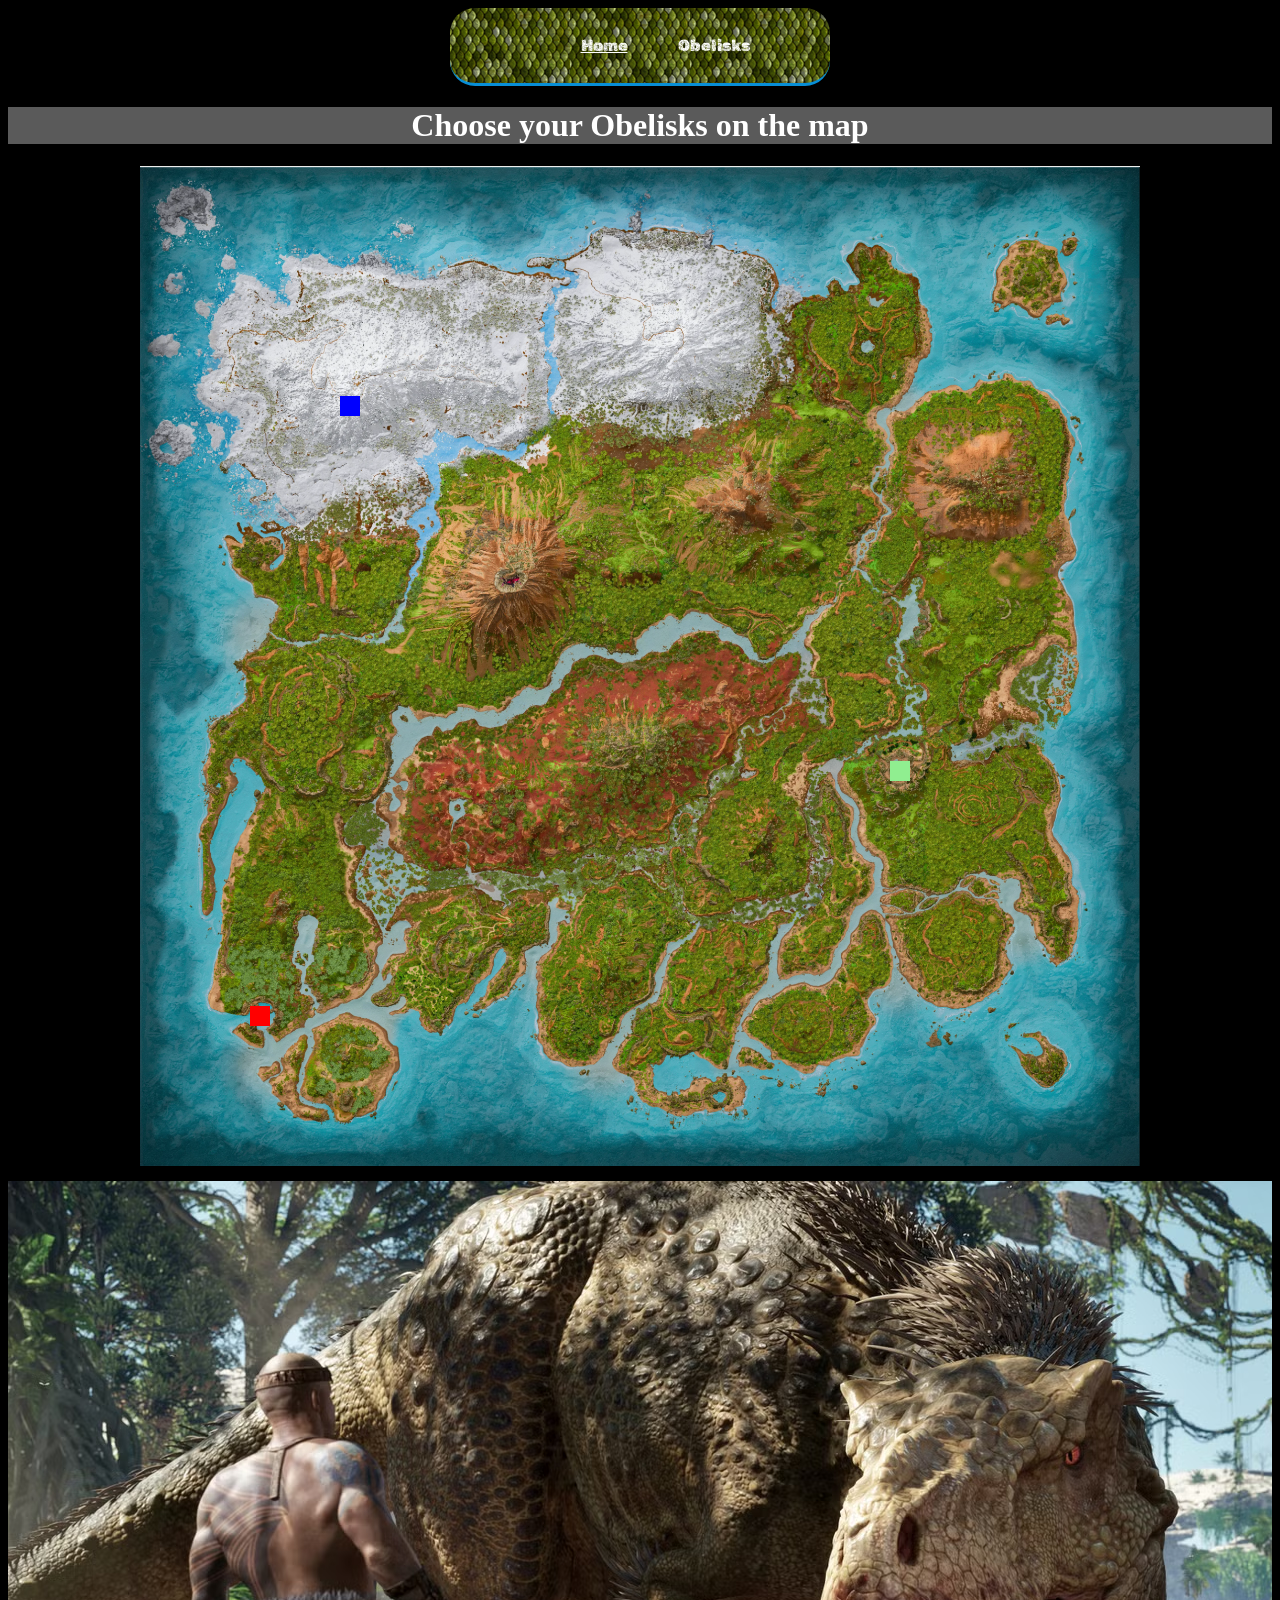
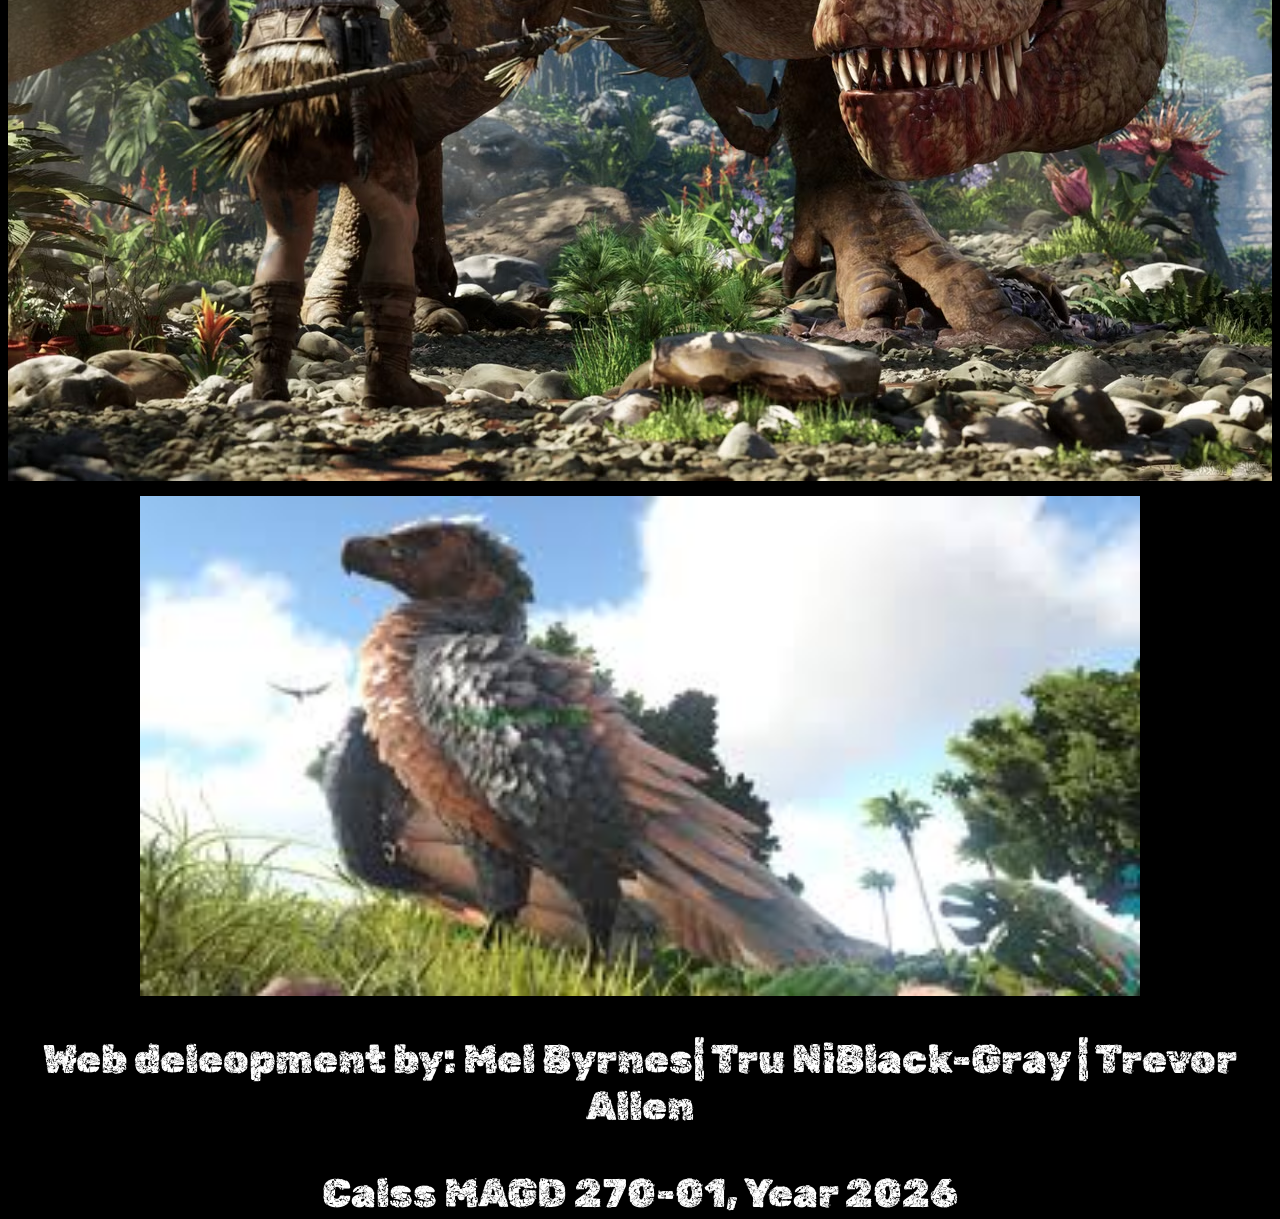
==== commit fb7d6486: "Revert "Merge branch 'Trevor's'" This reverts commit aae63ea80dcf7fc43c5de38f6c2d796dcbf758c9, rever" ====
--- a/Arks/TheIsland/index.html
+++ b/Arks/TheIsland/index.html
@@ -38,12 +38,10 @@
 
 
 			<section>
-			<div class = "container">
-				<div class = "Parent" >
-					<a href="redObLocals.html"><div class = "Red"></div></a>
-					<a href="greenObLocals.html"><div class = "Green"></div></a>
-					<a href="blueObLocals.html"><div class = "Blue"></div></a>
-				</div>
+			<div class = "Parent" >
+			<a href="redObLocals.html"><div class = "Red"></div></a>
+			<a href="greenObLocals.html"><div class = "Green"></div></a>
+			<a href="blueObLocals.html"><div class = "Blue"></div></a>
 			</div>
 			
 			<div class = "ImageOne">
@@ -64,18 +62,10 @@
 			</section>
 			
 			<section>
-			
-
-			
-			<div class = "container">
-					<footer class ="footer">
-					  <p>Web deleopment by: Mel Byrnes| Tru NiBlack-Gray | Trevor Allen </p>
-					  <p>Calss MAGD 270-01, Year 2026</p>
-					</footer>
-			</div>
-			
-						<div class = "right">
-			</div>
+			<footer class ="footer">
+			  <p>Web deleopment by: Mel Byrnes| Tru NiBlack-Gray | Trevor Allen </p>
+			  <p>Calss MAGD 270-01, Year 2026</p>
+			</footer>
 			</section>
 
 
--- a/Arks/TheIsland/styles.css
+++ b/Arks/TheIsland/styles.css
@@ -3,27 +3,14 @@
 background-color: black; /* For browsers that do not support gradients */
   /*background-image: linear-gradient(to bottom right, black, yellow);*/
 }
-.container{
-	width:100%;
-	background-image: url("../../Assets/BackGrounds/wallpaper-967837_1280 - Copy.jpg");
-	/*background-image: linear-gradient(to right, red , black);*/
-}
-.right{
-	float: right;
-	margin-left: 15px;
-    width: 25%;
-	background-image: linear-gradient(to right, rgba(255,0,0,0), rgba(255,0,0,1));
-}
 .footer{
     text-align:center;
 	color: white;
 	width:100%;
+	height:175px;
 	margin-top:5px;
 	font-family: "Rubik Distressed", system-ui;
 	font-size: 40px;
-	background-color:balck;
-	padding-top:2px;
-	padding-bottom:2px;
 }
 .Choose{
 	text-align:center;
@@ -32,22 +19,22 @@
 
 }
 .ImageOne{
-   background-image: url("../../Assets/BackGrounds/ARK2_06.avif");
+	 background-image: url("../../Assets/BackGrounds/ARK2_06.avif");
    background-repeat: no-repeat;
    background-position: center;
    width:100%;
    height:900px;
    margin-top:15px;
-   margin-bottom:15px;
+    margin-bottom:15px;
 }
 .mySlides {
 	display:none;
 	margin-top:15px;
-	background-position: center;
-    display: flex;
-    margin: auto;
-    justify-content: center; /* Horizontal */
-    align-items: center;     /* Vertical */
+	 background-position: center;
+   display: flex;
+   margin: auto;
+  justify-content: center; /* Horizontal */
+  align-items: center;     /* Vertical */
 	}
 /*04-29-2026--NEW Css bt Trevor*/
 
@@ -60,7 +47,7 @@
   width:380px;
   position:relative;
   display: flex;
-  margin: auto;
+   margin: auto;
   justify-content: center; /* Horizontal */
   align-items: center;     /* Vertical */
   
@@ -71,8 +58,11 @@
   font-size: 16px;
   
 }
+
+
+
 .navItems{
-	 display: flex;
+	display: flex;
 	 flex-direction: row;
 	 
 }
@@ -86,10 +76,9 @@
 	transition: all 0.3s;
 }
 .nav-link{
-	margin-left:auto;/*05-06-2026--NEW Css bt Trevor*/
+	margin-left:50px;
 	transition: all 0.3s;
-	color:white;/*05-06-2026--NEW Css bt Trevor*/
-	padding-left:15px; /*05-06-2026--NEW Css bt Trevor*/
+	color:white;
 }
 .nav-link:hover{
     background-color: #5568d3;
@@ -125,8 +114,46 @@
   background-image:url("../../Assets/IslandPics/Maps/mapHighRes.png");
   background-repeat: no-repeat;
   background-size:1000px;
+}
 
+.parent1{
+  display: flex;
+  justify-content: center;
+  align-items: center;
+  margin: auto;
+  
+  position:relative;
+  
+ 
 }
+
+h3,h2{
+	color:white;
+	 font-family: "Rubik Distressed", system-ui;
+	  font-style: normal;
+  border-radius: 25px;
+  font-size: 16px;
+}
+
+input{
+	background-color: aqua;
+	
+	font-weight: 400;
+	font-style: normal;
+	border-radius: 25px;
+	font-size: 16px;
+}
+
+label{
+	color:white;
+	 font-family: "Rubik Distressed", system-ui;
+  font-weight: 400;
+  font-style: normal;
+  border-radius: 25px;
+  font-size: 16px;
+	
+}
+
 .Red {
   position: absolute;
   top: 84%;
